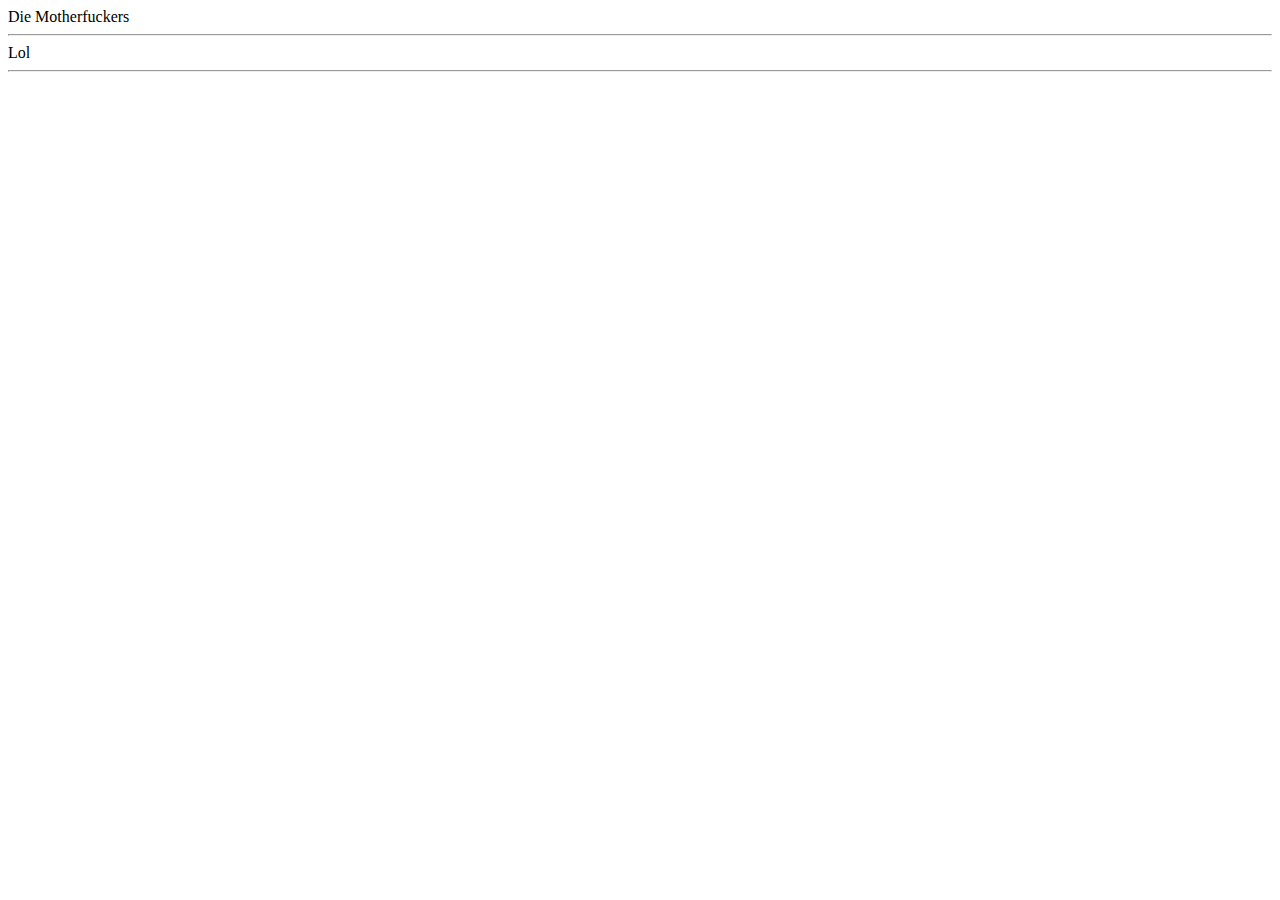
==== Evil.html @ 5643ed61 "Added link" ====
<!DOCTYPE html>
<html>
<head>
    <meta charset="utf-8">
    <title> Project: Test website V1.2.2</title>
    <link rel="stylesheet" type="text/css" href="style.css">
</head>
<body>
    Die Motherfuckers<br /><hr />
    Lol<br /><hr />

</body>
</html>
---- style.css ----
hello {
    border: 4px solid tomato;
    color: blueviolet;
    text-align: center;
    text-shadow: 1px 1px 2px red;
}
h1 {
    background-color: rgb(41, 202, 222, 0.1);
}
body {
    background-image:
}
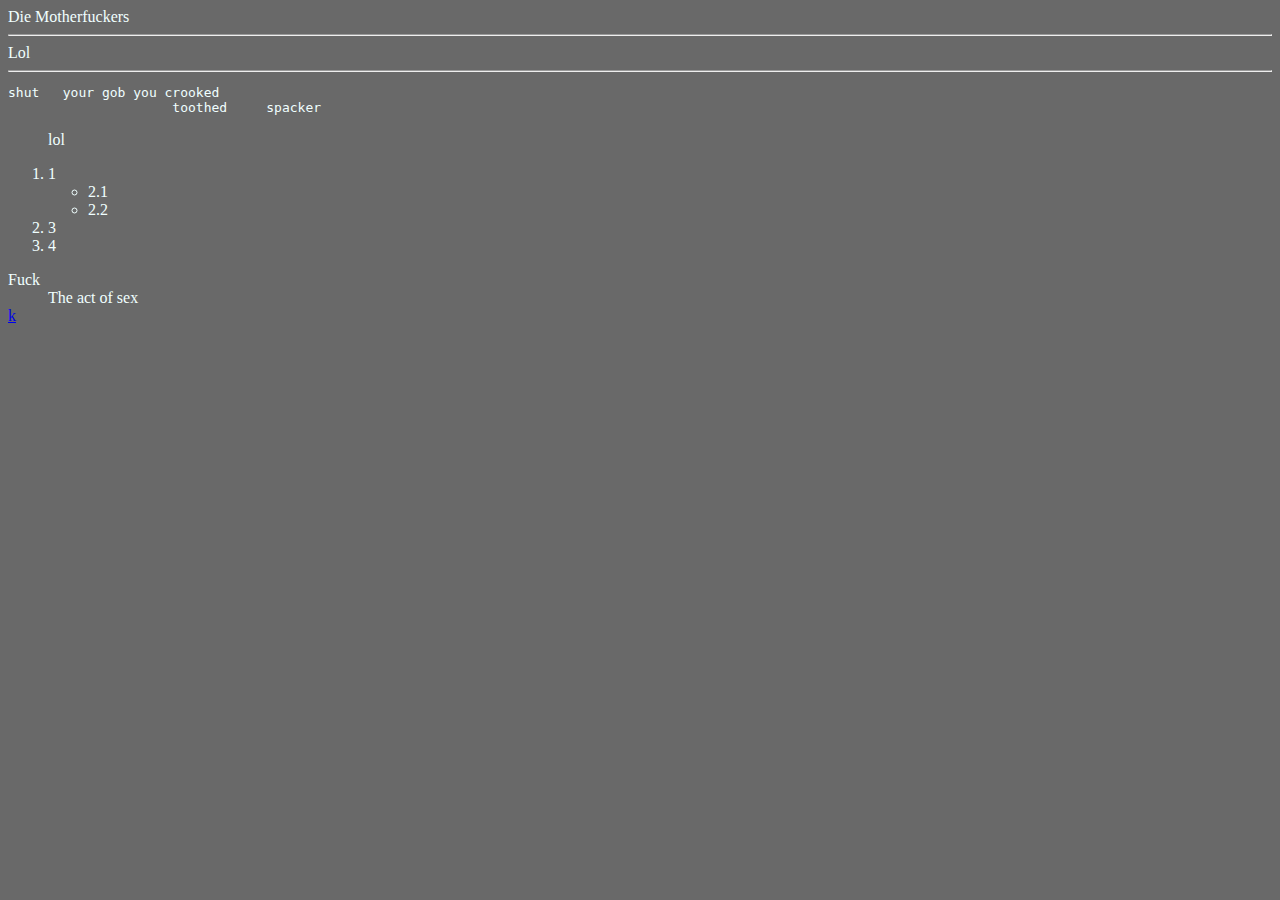
==== commit fde04c8e: "added stuff" ====
--- a/Evil.html
+++ b/Evil.html
@@ -2,12 +2,24 @@
 <html>
 <head>
     <meta charset="utf-8">
-    <title> Project: Test website V1.2.2</title>
+    <title> Page 2: Evil.html</title>
     <link rel="stylesheet" type="text/css" href="style.css">
 </head>
 <body>
     Die Motherfuckers<br /><hr />
     Lol<br /><hr />
-
+             <pre>shut   your gob you crooked
+                     toothed     spacker</pre>
+    <blockquote cite=�http://www.answers.com/topic/robert-louis-stevenson�>lol</blockquote>
+    <ol>
+        <li>1</li>
+        <ul><li>2.1</li>
+            <li>2.2</li></ul>
+        <li>3</li>
+        <li>4</li>
+    </ol>
+    <dt>Fuck</dt>
+        <dd>The act of sex</dd>
+    <a href="file:///C:/Users/arp22/OneDrive/Documents/GitHub/ArPit224.github.io/Lol.html">k</a>
 </body>
 </html>
--- a/style.css
+++ b/style.css
@@ -2,11 +2,11 @@
     border: 4px solid tomato;
     color: blueviolet;
     text-align: center;
-    text-shadow: 1px 1px 2px red;
 }
 h1 {
     background-color: rgb(41, 202, 222, 0.1);
 }
 body {
-    background-image:
+    background-color:dimgray;
+    color: azure;
 }